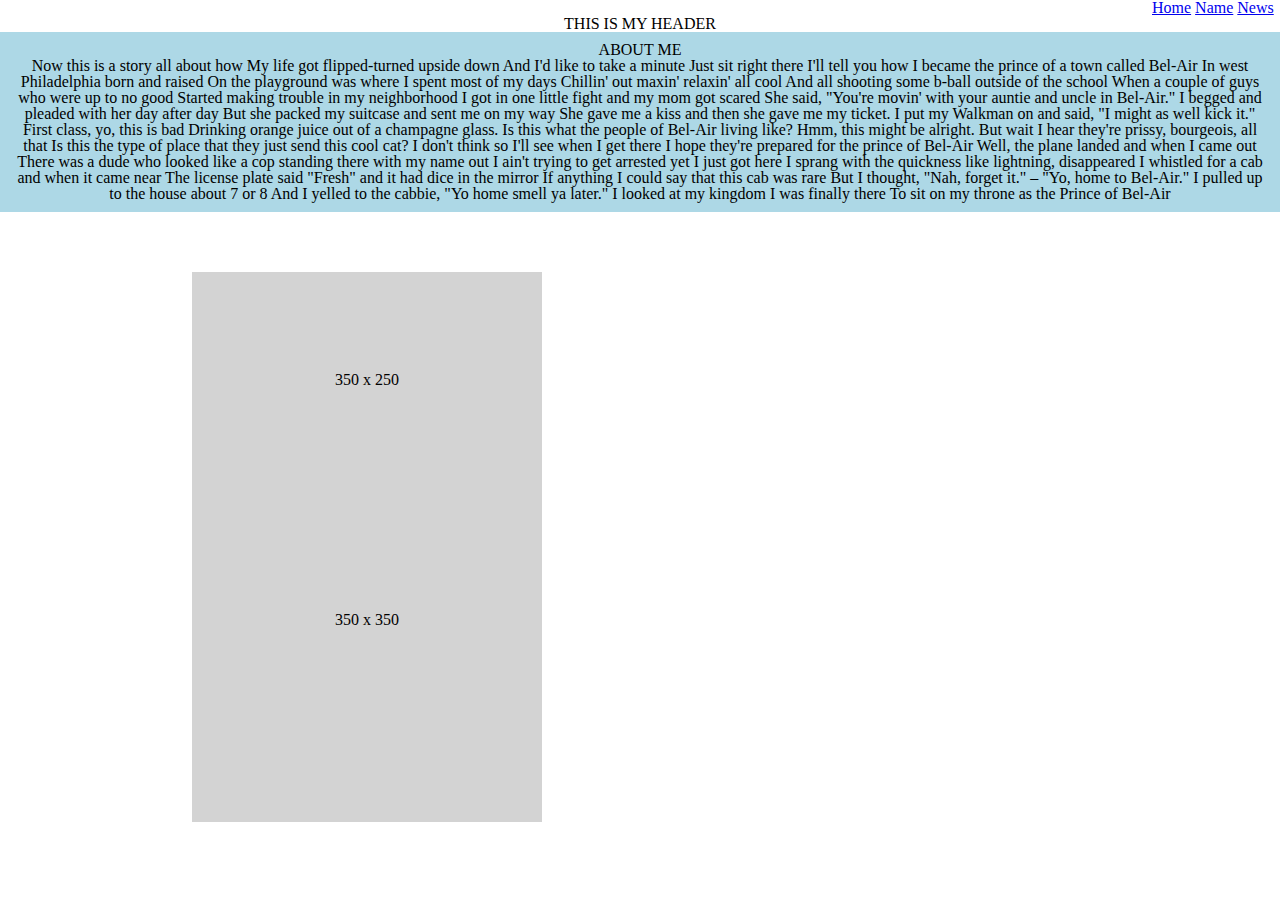
==== hw2/index.html @ 6842a276 "hw2" ====
<!DOCTYPE html>
<html>
  <head>
    <meta charset="utf-8">
    <title></title>
	<link rel="stylesheet" href="reset.css">
	<link rel="stylesheet" href="styles.css">
  </head>
  <body>
  <header>
	<a href="https://www.google.com/">Home</a>
	<a href="https://www.google.com/">Name</a>
	<a href="https://www.google.com/">News</a>
  </header>
  <div class="header_section">
    <h1>THIS IS MY HEADER</h1>
  </div>
  
  <div class="about_me">
	<h2>ABOUT ME</h2>
	<p>Now this is a story all about how
		My life got flipped-turned upside down
		And I'd like to take a minute
		Just sit right there
		I'll tell you how I became the prince of a town called Bel-Air
		In west Philadelphia born and raised
		On the playground was where I spent most of my days
		Chillin' out maxin' relaxin' all cool
		And all shooting some b-ball outside of the school
		When a couple of guys who were up to no good
		Started making trouble in my neighborhood
		I got in one little fight and my mom got scared
		She said, "You're movin' with your auntie and uncle in Bel-Air."
		I begged and pleaded with her day after day
		But she packed my suitcase and sent me on my way
		She gave me a kiss and then she gave me my ticket.
		I put my Walkman on and said, "I might as well kick it."
		First class, yo, this is bad
		Drinking orange juice out of a champagne glass.
		Is this what the people of Bel-Air living like?
		Hmm, this might be alright.
		But wait I hear they're prissy, bourgeois, all that
		Is this the type of place that they just send this cool cat?
		I don't think so
		I'll see when I get there
		I hope they're prepared for the prince of Bel-Air
		Well, the plane landed and when I came out
		There was a dude who looked like a cop standing there with my name out
		I ain't trying to get arrested yet
		I just got here
		I sprang with the quickness like lightning, disappeared
		I whistled for a cab and when it came near
		The license plate said "Fresh" and it had dice in the mirror
		If anything I could say that this cab was rare
		But I thought, "Nah, forget it."
		– "Yo, home to Bel-Air."
		I pulled up to the house about 7 or 8
		And I yelled to the cabbie, "Yo home smell ya later."
		I looked at my kingdom
		I was finally there
		To sit on my throne as the Prince of Bel-Air
	</p>
  </div>
  
  <div class="shape_container">
	<div class="square small">
		<p class="shape_text" >350 x 250</p>
	</div>
	
	<div class="square large">
		<p class="shape_text" >350 x 350</p>
	</div>
  </div>
  
  </body>
</html>
---- hw2/styles.css ----
.header_section{
	text-align: center;
}

h2{
	text-align: center;
}

.about_me{
	background: lightblue;
	padding: 10px;
}

.shape_container{
	width: 100%;
	margin: auto;
	padding-top: 10px;
}

.square{
	background: lightgrey;
	width: 350px;
	height:250px;
	display: inline-block;
	margin-right: 15%;
	margin-left: 15%;
}

.small{
	position: relative;
	top: 50px;
}

.large{
	height: 350px;
}

p {
	text-align: center;
}

.shape_text{
	position: relative;
	top: 40%;
}

header{
	margin-left: 90%;
}
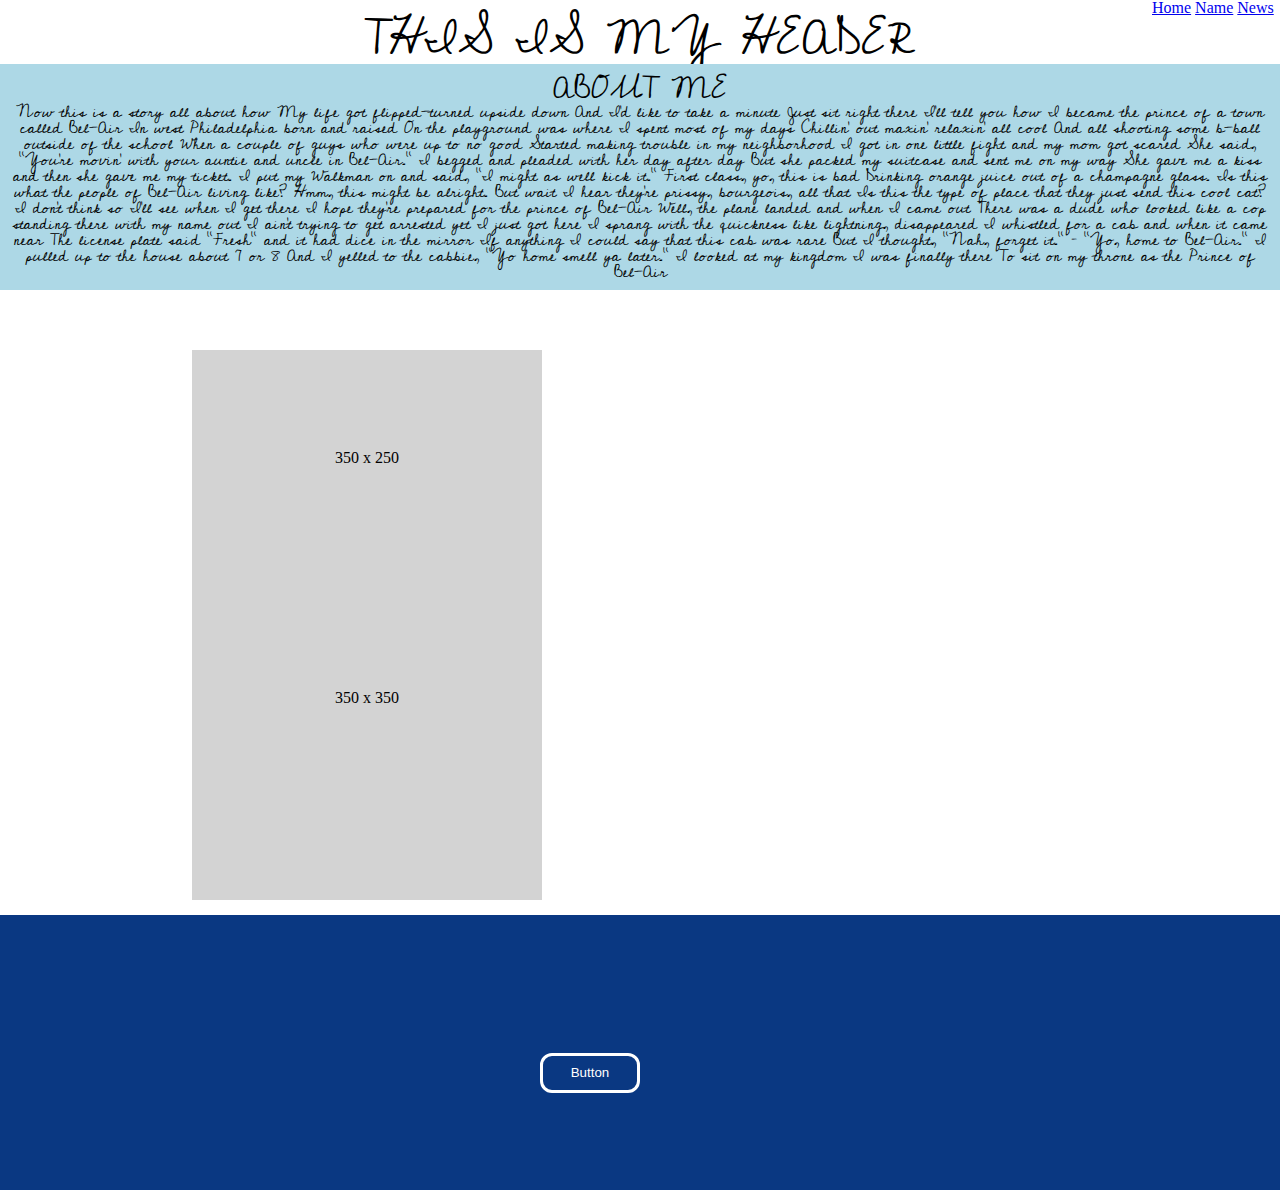
==== commit f765ac1f: "final changes" ====
--- a/hw2/index.html
+++ b/hw2/index.html
@@ -5,72 +5,77 @@
     <title></title>
 	<link rel="stylesheet" href="reset.css">
 	<link rel="stylesheet" href="styles.css">
+	<link href="https://fonts.googleapis.com/css?family=Cedarville+Cursive" rel="stylesheet">
   </head>
   <body>
-  <header>
-	<a href="https://www.google.com/">Home</a>
-	<a href="https://www.google.com/">Name</a>
-	<a href="https://www.google.com/">News</a>
-  </header>
-  <div class="header_section">
-    <h1>THIS IS MY HEADER</h1>
-  </div>
-  
-  <div class="about_me">
-	<h2>ABOUT ME</h2>
-	<p>Now this is a story all about how
-		My life got flipped-turned upside down
-		And I'd like to take a minute
-		Just sit right there
-		I'll tell you how I became the prince of a town called Bel-Air
-		In west Philadelphia born and raised
-		On the playground was where I spent most of my days
-		Chillin' out maxin' relaxin' all cool
-		And all shooting some b-ball outside of the school
-		When a couple of guys who were up to no good
-		Started making trouble in my neighborhood
-		I got in one little fight and my mom got scared
-		She said, "You're movin' with your auntie and uncle in Bel-Air."
-		I begged and pleaded with her day after day
-		But she packed my suitcase and sent me on my way
-		She gave me a kiss and then she gave me my ticket.
-		I put my Walkman on and said, "I might as well kick it."
-		First class, yo, this is bad
-		Drinking orange juice out of a champagne glass.
-		Is this what the people of Bel-Air living like?
-		Hmm, this might be alright.
-		But wait I hear they're prissy, bourgeois, all that
-		Is this the type of place that they just send this cool cat?
-		I don't think so
-		I'll see when I get there
-		I hope they're prepared for the prince of Bel-Air
-		Well, the plane landed and when I came out
-		There was a dude who looked like a cop standing there with my name out
-		I ain't trying to get arrested yet
-		I just got here
-		I sprang with the quickness like lightning, disappeared
-		I whistled for a cab and when it came near
-		The license plate said "Fresh" and it had dice in the mirror
-		If anything I could say that this cab was rare
-		But I thought, "Nah, forget it."
-		– "Yo, home to Bel-Air."
-		I pulled up to the house about 7 or 8
-		And I yelled to the cabbie, "Yo home smell ya later."
-		I looked at my kingdom
-		I was finally there
-		To sit on my throne as the Prince of Bel-Air
-	</p>
-  </div>
-  
-  <div class="shape_container">
-	<div class="square small">
-		<p class="shape_text" >350 x 250</p>
+	<div class="main">
+	  <header>
+		<a href="https://www.google.com/">Home</a>
+		<a href="https://www.google.com/">Name</a>
+		<a href="https://www.google.com/">News</a>
+	  </header>
+	  <div class="header_section">
+		<h1>THIS IS MY HEADER</h1>
+	  </div>
+	  
+	  <div class="about_me">
+		<h2>ABOUT ME</h2>
+		<p>Now this is a story all about how
+			My life got flipped-turned upside down
+			And I'd like to take a minute
+			Just sit right there
+			I'll tell you how I became the prince of a town called Bel-Air
+			In west Philadelphia born and raised
+			On the playground was where I spent most of my days
+			Chillin' out maxin' relaxin' all cool
+			And all shooting some b-ball outside of the school
+			When a couple of guys who were up to no good
+			Started making trouble in my neighborhood
+			I got in one little fight and my mom got scared
+			She said, "You're movin' with your auntie and uncle in Bel-Air."
+			I begged and pleaded with her day after day
+			But she packed my suitcase and sent me on my way
+			She gave me a kiss and then she gave me my ticket.
+			I put my Walkman on and said, "I might as well kick it."
+			First class, yo, this is bad
+			Drinking orange juice out of a champagne glass.
+			Is this what the people of Bel-Air living like?
+			Hmm, this might be alright.
+			But wait I hear they're prissy, bourgeois, all that
+			Is this the type of place that they just send this cool cat?
+			I don't think so
+			I'll see when I get there
+			I hope they're prepared for the prince of Bel-Air
+			Well, the plane landed and when I came out
+			There was a dude who looked like a cop standing there with my name out
+			I ain't trying to get arrested yet
+			I just got here
+			I sprang with the quickness like lightning, disappeared
+			I whistled for a cab and when it came near
+			The license plate said "Fresh" and it had dice in the mirror
+			If anything I could say that this cab was rare
+			But I thought, "Nah, forget it."
+			– "Yo, home to Bel-Air."
+			I pulled up to the house about 7 or 8
+			And I yelled to the cabbie, "Yo home smell ya later."
+			I looked at my kingdom
+			I was finally there
+			To sit on my throne as the Prince of Bel-Air
+		</p>
+	  </div>
+	  
+	  <div class="shape_container">
+		<div class="square small">
+			<p class="shape_text" >350 x 250</p>
+		</div>
+		
+		<div class="square large">
+			<p class="shape_text" >350 x 350</p>
+		</div>
+	  </div>
+	  <div class="bottom_container" >
+		<button class="button" >Button</button>
+	  </div>
 	</div>
-	
-	<div class="square large">
-		<p class="shape_text" >350 x 350</p>
-	</div>
-  </div>
-  
   </body>
 </html>--- a/hw2/styles.css
+++ b/hw2/styles.css
@@ -1,14 +1,33 @@
+body{
+	height: 100%;
+}
+
+.main{
+	height:100%;
+	display: flex;
+	flex-direction: column;
+}
+
+header{
+	margin-left: 90%;
+}
+
 .header_section{
 	text-align: center;
+	font-family: 'Cedarville Cursive', cursive;
+	font-size: 48px;
 }
 
 h2{
 	text-align: center;
+	font-family: 'Cedarville Cursive', cursive;
+	font-size: 30px;
 }
 
 .about_me{
 	background: lightblue;
 	padding: 10px;
+	font-family: 'Cedarville Cursive', cursive;
 }
 
 .shape_container{
@@ -44,6 +63,22 @@
 	top: 40%;
 }
 
-header{
-	margin-left: 90%;
+
+.main .bottom_container{
+	margin-top: 15px;
+	background: #0a3882;
+	height: 275px;
+}
+
+.button{
+	width: 100px;
+	height: 40px;
+	position: relative;
+	top: 50%;
+	left: calc(50% - 100px);
+	border: white;
+	border-style: solid;
+	border-radius: 12px;
+	background-color:#0a3882;
+	color: white;
 }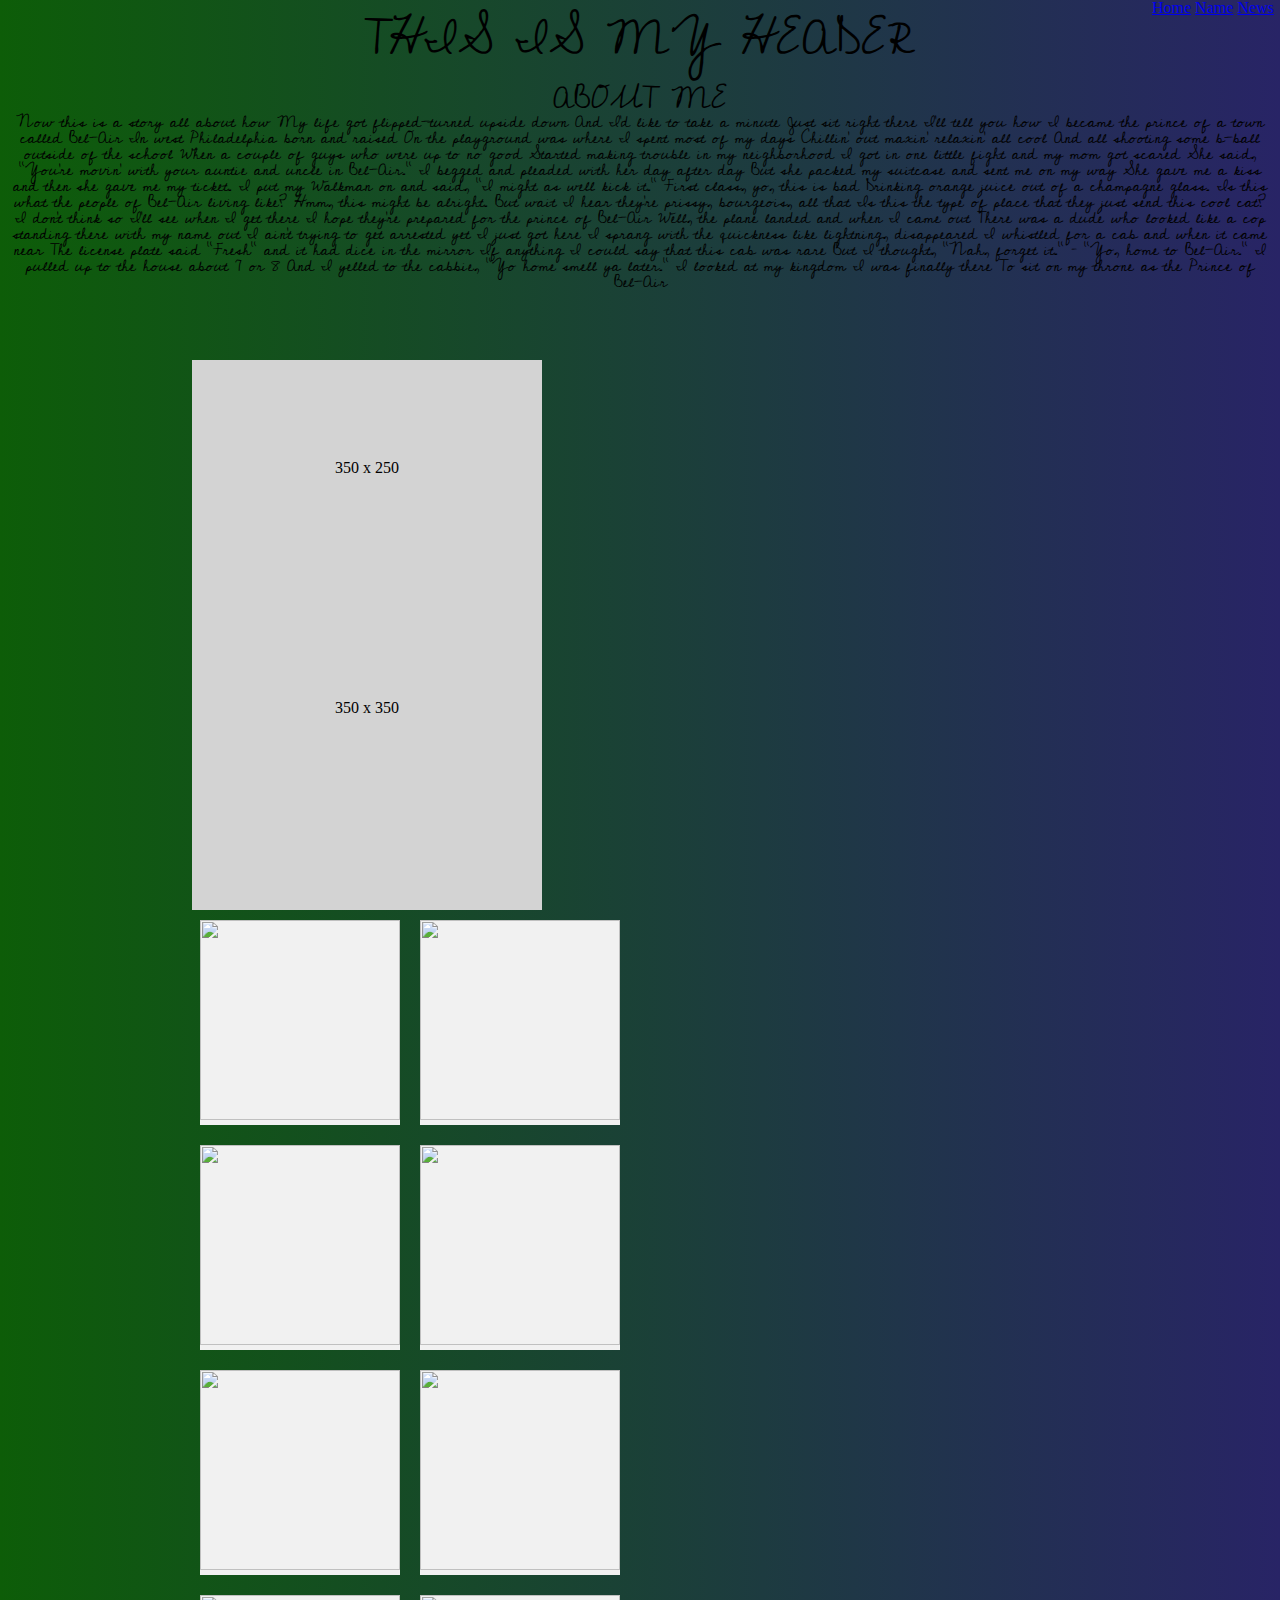
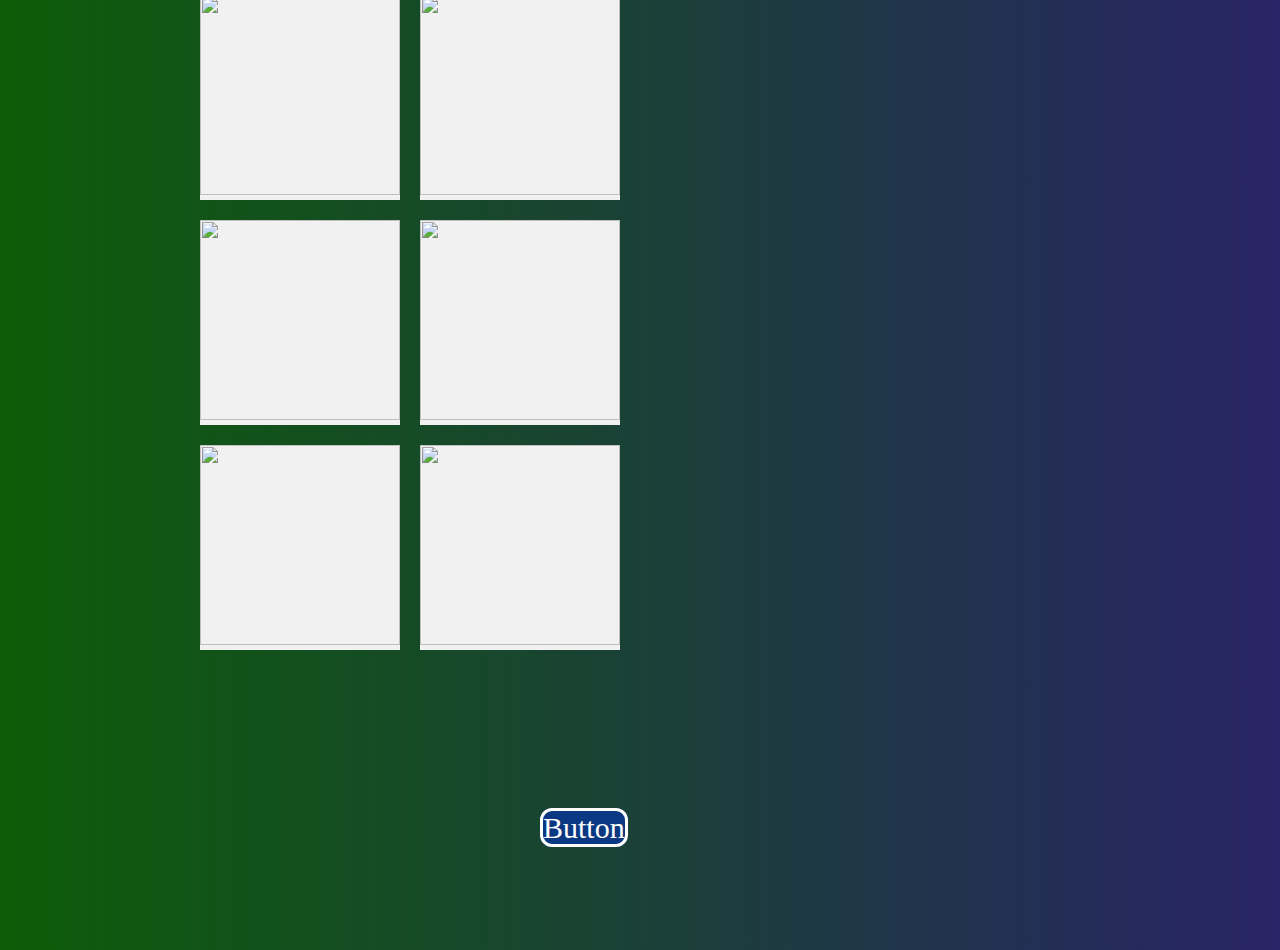
==== commit 330fa65a: "Hw3" ====
--- a/hw2/index.html
+++ b/hw2/index.html
@@ -15,7 +15,7 @@
 		<a href="https://www.google.com/">News</a>
 	  </header>
 	  <div class="header_section">
-		<h1>THIS IS MY HEADER</h1>
+			<h1>THIS IS MY HEADER</h1>
 	  </div>
 	  
 	  <div class="about_me">
@@ -65,16 +65,56 @@
 	  </div>
 	  
 	  <div class="shape_container">
-		<div class="square small">
-			<p class="shape_text" >350 x 250</p>
+			<div class="square small">
+				<p class="shape_text" >350 x 250</p>
+			</div>
+			
+			<div class="square large">
+				<p class="shape_text" >350 x 350</p>
+			</div>
 		</div>
 		
-		<div class="square large">
-			<p class="shape_text" >350 x 350</p>
-		</div>
-	  </div>
+		<div class="flex-container">
+        <div class="item">
+            <img class="image" src="https://i.imgur.com/KYrrHop.png">
+        </div>
+        <div class="item">
+            <img class="image" src="https://i.imgur.com/KYrrHop.png">
+        </div>
+        <div class="item">
+            <img class="image" src="https://i.imgur.com/KYrrHop.png">
+        </div>
+        <div class="item">
+            <img class="image" src="https://i.imgur.com/KYrrHop.png">
+        </div>
+        <div class="item">
+            <img class="image" src="https://i.imgur.com/KYrrHop.png">
+        </div>
+        <div class="item">
+            <img class="image" src="https://i.imgur.com/KYrrHop.png">
+        </div>
+         <div class="item">
+            <img class="image" src="https://i.imgur.com/KYrrHop.png">
+        </div>
+        <div class="item">
+            <img class="image" src="https://i.imgur.com/KYrrHop.png">
+        </div>
+        <div class="item">
+            <img class="image" src="https://i.imgur.com/KYrrHop.png">
+        </div>
+        <div class="item">
+            <img class="image" src="https://i.imgur.com/KYrrHop.png">
+        </div>
+        <div class="item">
+            <img class="image" src="https://i.imgur.com/KYrrHop.png">
+        </div>
+        <div class="item">
+            <img class="image" src="https://i.imgur.com/KYrrHop.png">
+        </div>
+    </div>
+
 	  <div class="bottom_container" >
-		<button class="button" >Button</button>
+			<a href="second_page.html" class="button" >Button</a>
 	  </div>
 	</div>
   </body>
--- a/hw2/styles.css
+++ b/hw2/styles.css
@@ -1,5 +1,5 @@
 body{
-	height: 100%;
+	background: linear-gradient(270deg, #282466, #0d5d08);
 }
 
 .main{
@@ -16,6 +16,7 @@
 	text-align: center;
 	font-family: 'Cedarville Cursive', cursive;
 	font-size: 48px;
+	margin-bottom: 10px;
 }
 
 h2{
@@ -25,7 +26,7 @@
 }
 
 .about_me{
-	background: lightblue;
+	background: transparent;
 	padding: 10px;
 	font-family: 'Cedarville Cursive', cursive;
 }
@@ -66,7 +67,7 @@
 
 .main .bottom_container{
 	margin-top: 15px;
-	background: #0a3882;
+	background: transparent;
 	height: 275px;
 }
 
@@ -81,4 +82,36 @@
 	border-radius: 12px;
 	background-color:#0a3882;
 	color: white;
+	font-size: 30px;
+	text-decoration: none;
+	transition: background-color 2s ease-out;
+}
+
+a:hover{
+	background-color: red;
+}
+
+.flex-container {
+    flex: auto;
+	display: flex;
+	position: relative;
+    flex-flow: row wrap;
+    align-content: center;
+    background-color: transparent;
+    width:50%;
+    top:50%;
+    left:calc(50% - 450px);
+  }
+  
+.flex-container > div {
+    background-color: #f1f1f1;
+    width: 200px;
+    margin: 10px;
+    text-align: center;
+    font-size: 30px;
+  }
+
+.image{
+    width: 200px;
+    height: 200px;
 }